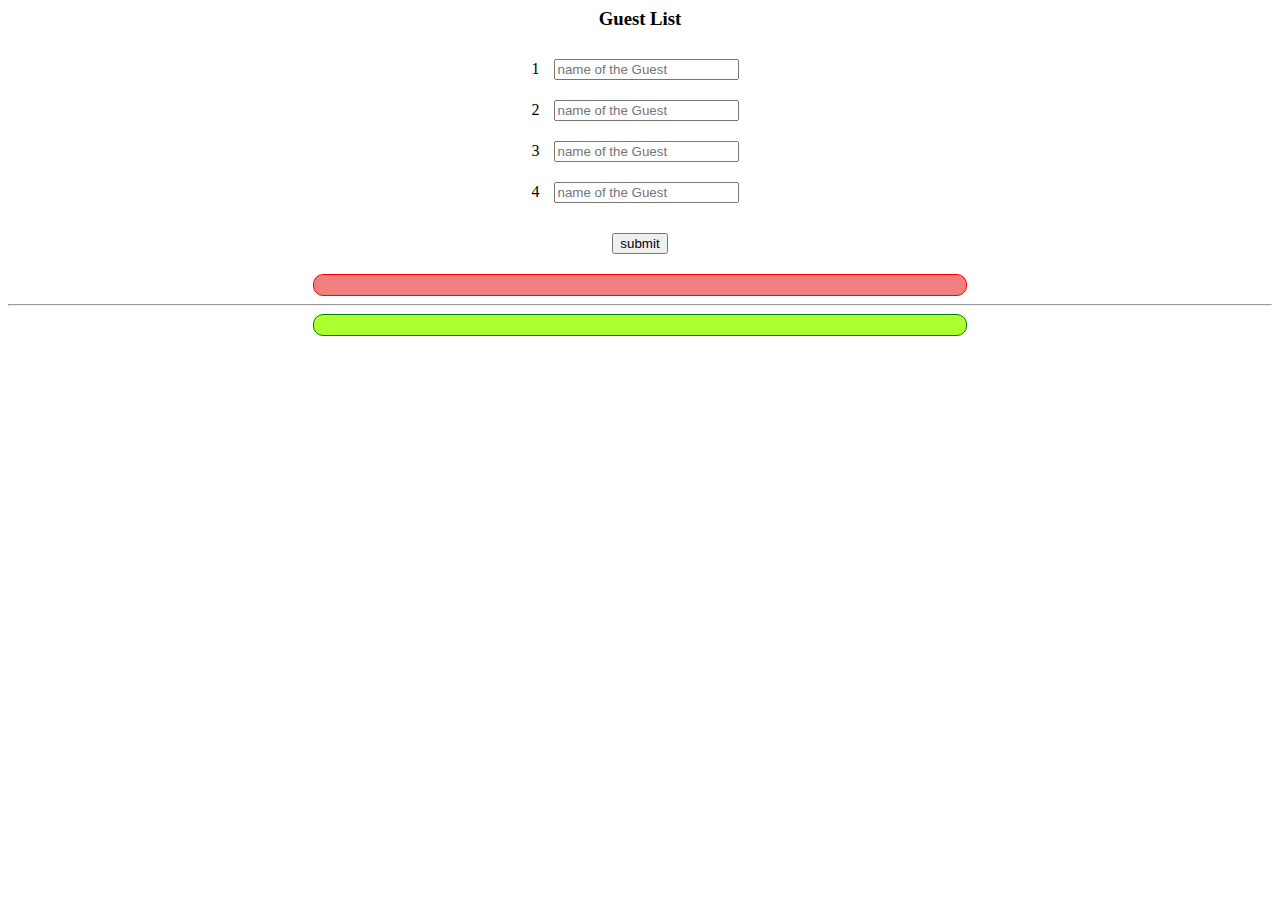
==== index.html @ c0394968 "Add files via upload" ====
<html>
    <head>
        <title>Guest List</title>
        <link rel="stylesheet" href="style.css">
    </head>
    <body>
        <center>
            <h3>
                Guest List
            </h3>
            <div>
                <span>
                    1
                </span>
                <input type="text" placeholder="name of the Guest" id="guest_name_1">
<br>

            <span>
                    2
                </span>
                <input type="text" placeholder="name of the Guest" id="guest_name_2">
<br>
                <span>
                    3
                </span>
                <input type="text" placeholder="name of the Guest" id="guest_name_3">
<br>
                <span>
                    4
                </span>
                <input type="text" placeholder="name of the Guest" id="guest_name_4">
            </div>
            <button id="submit_button" onclick="submit()">submit</button>
<br>
<div id="display_name_without_comma"></div><hr>
<div id="display_name_with_comma"></div>
<button id="sort_button" onclick="sorting()">sort</button>
        </center>
        <script src="main.js"></script>
    </body>
</html>
---- style.css ----
#sort_button{
    display: none;
    margin-left: 20px;
    margin-right: 20px;
}
#submit_button { margin-top: 20px; margin-bottom: 20px; }
 input { margin: 10px; } 
 #display_name_with_comma { border: 1px solid green; padding: 10px; background-color: greenyellow; border-radius: 10px; width: 50%; }
  #display_name_without_comma { border: 1px solid red; padding: 10px; background-color: lightcoral; border-radius: 10px; width: 50%; }
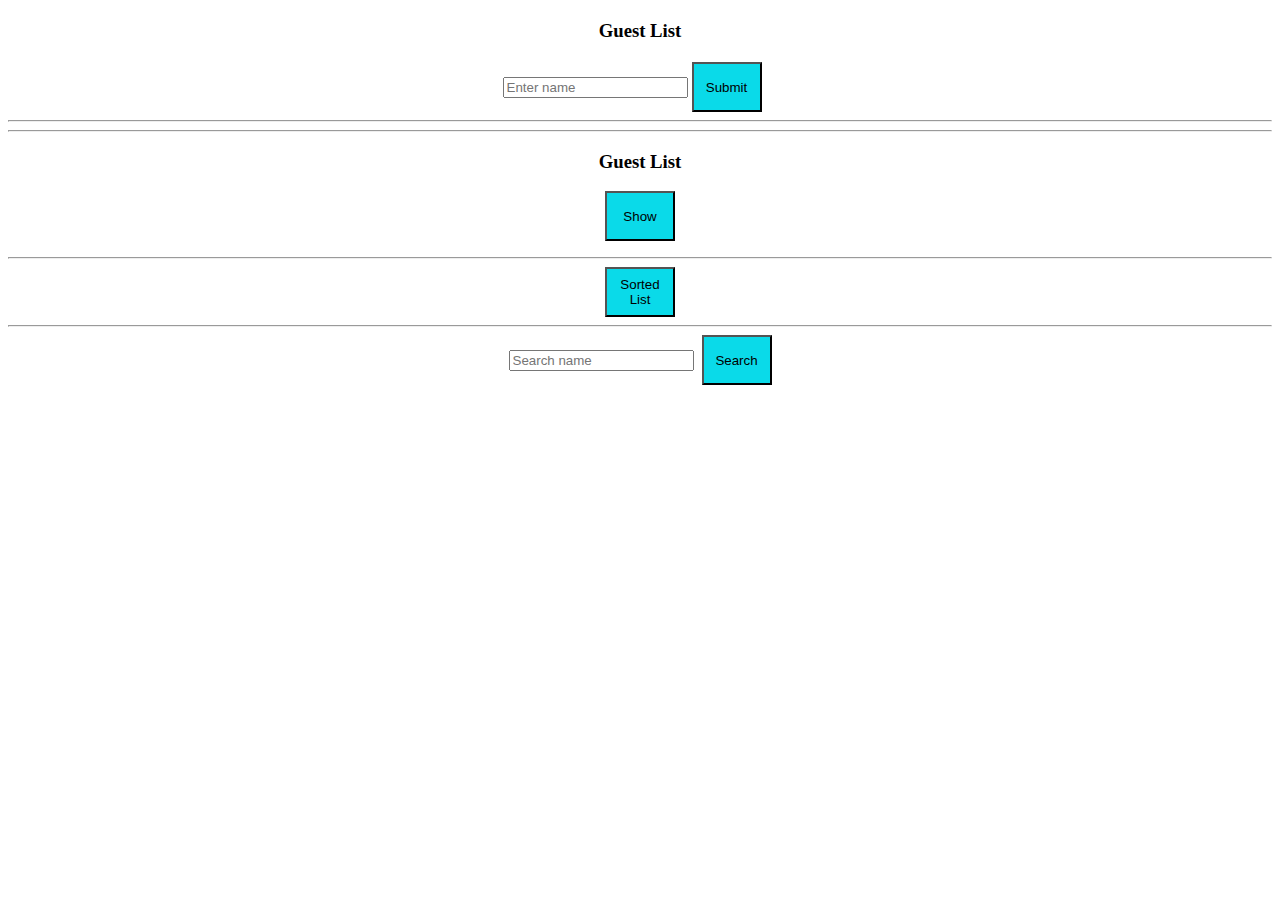
==== commit e9fb9bf9: "Add files via upload" ====
--- a/index.html
+++ b/index.html
@@ -1,41 +1,42 @@
 <html>
-    <head>
-        <title>Guest List</title>
-        <link rel="stylesheet" href="style.css">
-    </head>
-    <body>
-        <center>
-            <h3>
-                Guest List
-            </h3>
-            <div>
-                <span>
-                    1
-                </span>
-                <input type="text" placeholder="name of the Guest" id="guest_name_1">
-<br>
+<head>
+	<title>Guest List</title>
+<link rel="stylesheet" type="text/css" href="style.css">
+<script src="main.js"></script>
 
-            <span>
-                    2
-                </span>
-                <input type="text" placeholder="name of the Guest" id="guest_name_2">
-<br>
-                <span>
-                    3
-                </span>
-                <input type="text" placeholder="name of the Guest" id="guest_name_3">
-<br>
-                <span>
-                    4
-                </span>
-                <input type="text" placeholder="name of the Guest" id="guest_name_4">
-            </div>
-            <button id="submit_button" onclick="submit()">submit</button>
-<br>
-<div id="display_name_without_comma"></div><hr>
-<div id="display_name_with_comma"></div>
-<button id="sort_button" onclick="sorting()">sort</button>
-        </center>
-        <script src="main.js"></script>
-    </body>
-</html>
+</head>
+<body>
+<center>
+<h3 style="margin-top: 20px; margin-bottom: 20px; ">
+	Guest List
+</h3>
+
+<div id="rows">
+
+<input type="text" placeholder="Enter name" id="name1">
+<button onclick="submit()" id="submit_button">
+	Submit
+</button><span>&nbsp;&nbsp;&nbsp;&nbsp;</span>
+	
+<hr>
+
+<div id="display_name">
+</div>
+<hr>
+	<div id="Show1"><h3 id="hd1">Guest List</h3>
+		<button onclick="show()" id="show">Show</button>
+		<p id="p1"></p></div>
+	
+<hr>
+<button onclick="sorting()" id="sort_button">
+	Sorted List
+</button>
+	<div id="sorted"></div>
+    </div>
+	<hr>
+	<input type="text" placeholder="Search name" id="s1">&nbsp;
+	<button onclick="searching()" id="srch">Search</button>
+	<p id="p2"></p>
+</center>
+</body>
+</html>--- a/style.css
+++ b/style.css
@@ -1,9 +1,31 @@
+#body{
+    background-color: rgb(233, 236, 13);
+}
+
+#submit_button{
+    width: 70px;
+    height: 50px;
+    background-color: rgb(10, 218, 233);
+    
+}
+
 #sort_button{
-    display: none;
-    margin-left: 20px;
-    margin-right: 20px;
+    width: 70px;
+    height: 50px;
+    background-color: rgb(10, 218, 233);
+    
 }
-#submit_button { margin-top: 20px; margin-bottom: 20px; }
- input { margin: 10px; } 
- #display_name_with_comma { border: 1px solid green; padding: 10px; background-color: greenyellow; border-radius: 10px; width: 50%; }
-  #display_name_without_comma { border: 1px solid red; padding: 10px; background-color: lightcoral; border-radius: 10px; width: 50%; }+
+#show{
+    width: 70px;
+    height: 50px;
+    background-color: rgb(10, 218, 233);
+    
+}
+
+#srch{
+    width: 70px;
+    height: 50px;
+    background-color: rgb(10, 218, 233);
+    
+}
